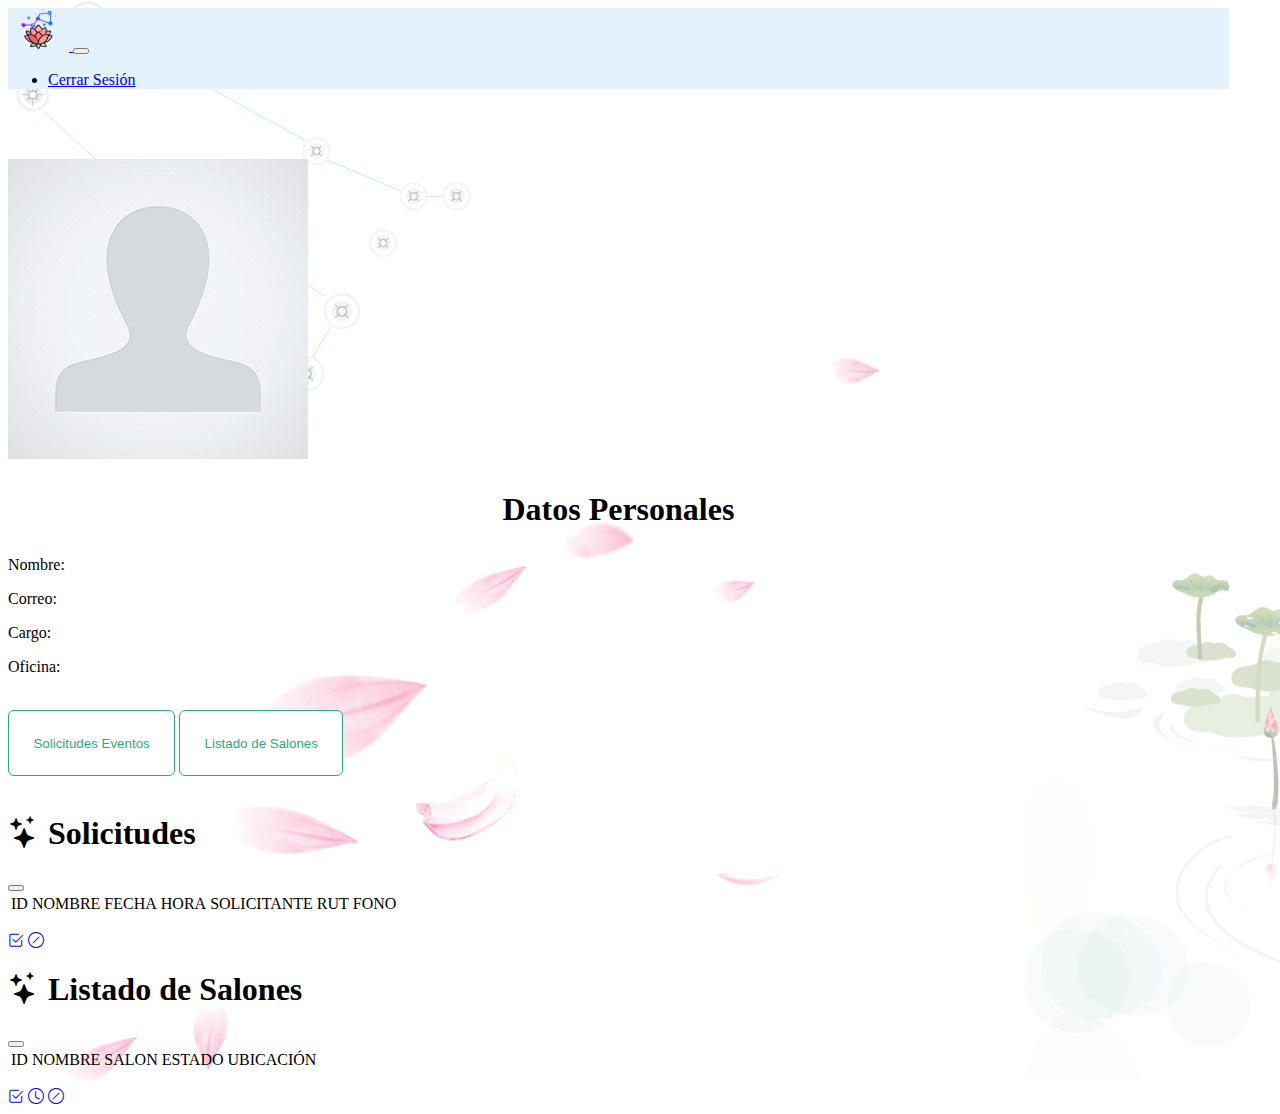
==== administrador.html @ 51b6d97c "fix3" ====
<!DOCTYPE html>
<html lang="en">
<head>
    <meta charset="UTF-8">
    <meta http-equiv="X-UA-Compatible" content="IE=edge">
    <meta name="viewport" content="width=device-width, initial-scale=1.0">
    <link rel="stylesheet" href="assets/css/main.css">
    <link rel="shortcut icon" href="assets/img/Logotipo.png" />
    <link href="https://cdn.jsdelivr.net/npm/bootstrap@5.3.0-alpha1/dist/css/bootstrap.min.css" rel="stylesheet" integrity="sha384-GLhlTQ8iRABdZLl6O3oVMWSktQOp6b7In1Zl3/Jr59b6EGGoI1aFkw7cmDA6j6gD" crossorigin="anonymous">
    <script src="https://cdn.jsdelivr.net/npm/bootstrap@5.3.0-alpha1/dist/js/bootstrap.bundle.min.js" integrity="sha384-w76AqPfDkMBDXo30jS1Sgez6pr3x5MlQ1ZAGC+nuZB+EYdgRZgiwxhTBTkF7CXvN" crossorigin="anonymous"></script>
    <link rel="preconnect" href="https://fonts.gstatic.com">
    <link rel="stylesheet" href="https://fonts.googleapis.com/css2?family=Josefin+Sans">
    <link rel="stylesheet" href="https://cdn.jsdelivr.net/npm/bootstrap-icons@1.10.3/font/bootstrap-icons.css">
    <title>Lottus Dream</title>
    <script src="assets/js/app.js" type="text/javascript" charset="utf-8" async defer></script> 
</head>
<body class="fondo-img3">
    <!--navbar-->
    <nav class="navbar navbar-expand-lg bg-body-tertiary" style="background-color: #e3f2fd;">
        <div class="container-fluid">
          <a class="navbar-brand" href="#home">
            <img src="assets/img/Logotipo.png" class="img-banner-in" style="width: 5%;">
          </a>
          <button class="navbar-toggler" type="button" data-bs-toggle="collapse" data-bs-target="#navbarNav" aria-controls="navbarNav" aria-expanded="false" aria-label="Toggle navigation">
            <span class="navbar-toggler-icon"></span>
          </button>
          <div class="collapse navbar-collapse" id="navbarNav">
            <ul class="nav justify-content-end">
                <li class="nav-item">
                  <a class="nav-link" href="index.html">Cerrar Sesión</a>
                </li>
                <li class="nav-item dropdown" hidden>
                    <a class="nav-link dropdown-toggle" data-bs-toggle="dropdown" href="#" role="button" aria-expanded="false">Admin 01</a>
                    <ul class="dropdown-menu">
                        <a class="btn btn-primary" href="index.html">Cerrar Sesión</a>
                    </ul>
                  </li>                                            
              </ul>
          </div>
        </div>
      </nav>

      <!--seccion de administracion-->
      <section>
        <div class="container-fluid">
          <br><br><br>
          <div class="row">
            <div class="col-1"></div>
            <div class="col-2">
              <img src="assets/img/default-user.png" alt="">
            </div>
            <div class="col-2"></div>
            <div class="col-3">
                <h1 class="titulo-principal"> Datos Personales</h1>
                <p>Nombre:  </p>
                <p>Correo:  </p>
                <p>Cargo:   </p>
                <p>Oficina: </p>
                <br>
                <button type="button" class="false-btn-modal" data-bs-toggle="modal" data-bs-target="#solicitud">Solicitudes Eventos</button>
                <button type="button" class="false-btn-modal" data-bs-toggle="modal" data-bs-target="#lista-salon">Listado de Salones</button><br><br>
              </div>
            </div>
          </div>
        </div>
      </section>
    <!--Modales solicitudes-->
    <!--Solicitudes-->
    <div class="modal fade" id="solicitud" tabindex="-1" aria-labelledby="exampleModalLabel" aria-hidden="true">
      <div class="modal-dialog modal-xl">
        <div class="modal-content">
          <div class="modal-header">
            <h1 class="modal-title fs-5" id="exampleModalLabel"><i class="bi bi-stars"></i> Solicitudes</h1>
            <button type="button" class="btn-close" data-bs-dismiss="modal" aria-label="Close"></button>
          </div>
          <div class="modal-body">
            <table class="table table-bordered border-primary">
              <tr>
                <td>ID</td>
                <td>NOMBRE</td>
                <td>FECHA</td>
                <td>HORA</td>
                <td>SOLICITANTE</td>
                <td>RUT</td>
                <td>FONO</td>
              </tr>
              <tr>
                <td></td>
                <td></td>
                <td></td>
                <td></td>
                <td></td>
                <td></td>
                <td></td>
              </tr>
              <tr>
                <td></td>
                <td></td>
                <td></td>
                <td></td>
                <td></td>
                <td></td>
                <td></td>
              </tr>
              <tr>
                <td></td>
                <td></td>
                <td></td>
                <td></td>
                <td></td>
                <td></td>
                <td></td>
              </tr>
              <tr>
                <td></td>
                <td></td>
                <td></td>
                <td></td>
                <td></td>
                <td></td>
                <td></td>
              </tr>
            </table>
          </div>
          <div class="modal-footer">
              <a href="#" class="btn btn-primary"><i class="bi bi-check2-square"></i></a>
              <a href="#" class="btn btn-primary"><i class="bi bi-slash-circle"></i></a>
          </div>
        </div>
      </div>
    </div>
    
    <!--Listado de Salones-->
    <div class="modal fade" id="lista-salon" tabindex="-1" aria-labelledby="exampleModalLabel" aria-hidden="true">
      <div class="modal-dialog modal-xl">
        <div class="modal-content">
          <div class="modal-header">
            <h1 class="modal-title fs-5" id="exampleModalLabel"><i class="bi bi-stars"></i> Listado de Salones</h1>
            <button type="button" class="btn-close" data-bs-dismiss="modal" aria-label="Close"></button>
          </div>
          <div class="modal-body">
            <table class="table table-bordered border-primary">
              <tr>
                <td>ID</td>
                <td>NOMBRE SALON</td>
                <td>ESTADO</td>
                <td>UBICACIÓN</td>
              </tr>
              <tr>
                <td></td>
                <td></td>
                <td></td>
                <td></td>
              </tr>
              <tr>
                <td></td>
                <td></td>
                <td></td>
                <td></td>
              </tr>
              <tr>
                <td></td>
                <td></td>
                <td></td>
                <td></td>
              </tr>
              <tr>
                <td></td>
                <td></td>
                <td></td>
                <td></td>
              </tr>
            </table>
          </div>
          <div class="modal-footer">
              <a href="#" class="btn btn-primary"><i class="bi bi-check2-square"></i></a>
              <a href="#" class="btn btn-primary"><i class="bi bi-clock"></i></a>
              <a href="#" class="btn btn-primary"><i class="bi bi-slash-circle"></i></a>
          </div>
        </div>
      </div>
    </div>  

    <script src="https://code.jquery.com/jquery-3.6.0.min.js" integrity="sha256-/xUj+3OJU5yExlq6GSYGSHk7tPXikynS7ogEvDej/m4=" crossorigin="anonymous"></script>
    <script src="https://cdn.jsdelivr.net/npm/bootstrap@5.0.0/dist/js/bootstrap.bundle.min.js" integrity="sha384-p34f1UUtsS3wqzfto5wAAmdvj+osOnFyQFpp4Ua3gs/ZVWx6oOypYoCJhGGScy+8" crossorigin="anonymous"></script>
    <script src="https://code.jquery.com/jquery-3.2.1.min.js"></script>
    <script src="https://code.jquery.com/jquery-3.2.1.min.js" integrity="sha256-hwg4gsxgFZhOsEEamdOYGBf13FyQuiTwlAQgxVSNgt4=" crossorigin="anonymous"></script>
    <script>
        const myModal = document.getElementById('myModal')
        const myInput = document.getElementById('myInput')
        const tooltipTriggerList = document.querySelectorAll('[data-bs-toggle="tooltip"]')
        const tooltipList = [...tooltipTriggerList].map(tooltipTriggerEl => new bootstrap.Tooltip(tooltipTriggerEl))
        myModal.addEventListener('shown.bs.modal', () => {
        myInput.focus()
        })
    </script>
</body>
</html>
---- assets/css/main.css ----
#home, #sobre, #servicios, #contacto, #ubicacion{
    height: 100vh;
}

#user-btn{
    display: none;
}

.ir-arriba{
    margin-top: 43%;
    display:inline-block;
    padding:20px;
    font-size:20px;
    border-radius: 15px;
    position: fixed;
    right: 10px;
    border-color: black;
}

p{
    text-align: justify;
}

.card-title{
    text-align: center;
}

.ir-arriba:hover{
    display:inline-block;
    padding:20px;
    font-size:20px;
    cursor: pointer;
}

.banner{
    width: auto;
    height: 659px;
}

.carru{
    width: auto;
    height: 495px;  
}

.titulo-principal{
    text-align: center;
    margin-top: 2.3%;
    margin-bottom: 2.3%;
    /*font-family: 'Josefin Sans';*/
}

.subtitulo{
    text-align: center;
    margin-top: 2.3%;
    margin-bottom: 2.3%;
}

.img-ref{
    width: 750px;
    margin:auto;
}

.logo{
    width: 200px;
    margin:auto;
    opacity: 80%;
}

.lugar{
    width: 850px;
}

#nombre, #usuario, #correo, #clave, #repetir-clave, #fecha-nacimiento, #direccion, #fono, #mensaje {
    display: block;
    width: 100%;
    padding: .375rem .75rem;
    font-size: 1rem;
    font-weight: 400;
    line-height: 1.5;
    color: var(--bs-body-color);
    background-color: var(--bs-form-control-bg);
    background-clip: padding-box;
    border: var(--bs-border-width) solid var(--bs-border-color);
    -webkit-appearance: none;
    -moz-appearance: none;
    appearance: none;
    border-radius: .375rem;
    transition: border-color .15s ease-in-out,box-shadow .15s ease-in-out;
}

.img-border{
    border:3px solid #25ac84;
    border-radius: 5px;
}

.false-btn{
    border:1px solid #25ac84;
    background-color: #ffff;
    color:#25ac84;
    padding: 4%;
    border-radius: 6px;
}

.false-btn:hover{
    border:1px solid #e970e0;
    background-color: #ffff;
    color:#e970e0;
}

.false-btn-modal{
    border:1px solid #25ac84;
    background-color: #ffff;
    color:#25ac84;
    padding: 2%;
    border-radius: 6px;
}

.false-btn-modal:hover{
    border:1px solid #e970e0;
    background-color: #ffff;
    color:#e970e0;
}

::placeholder {
    color: #e970e0;
    opacity: .5;
}

.fondo{
    background-image: linear-gradient(to left, #fbbcda, #e9c9f5, #d1d7ff, #bfe4ff, #baeeff, #b4f3ff, #b1f8fc, #b0fdf7, #aaffed, #a9ffdf, #aeffce, #b9ffbc);
}

.fondo-img1{
    background-image: url("..//img/fondoRosadoLotus.png");
}

.fondo-img3{
    background-image: url("..//img/FondoIndex.png");
    background-repeat: no-repeat;
    margin-right: 4%;
}
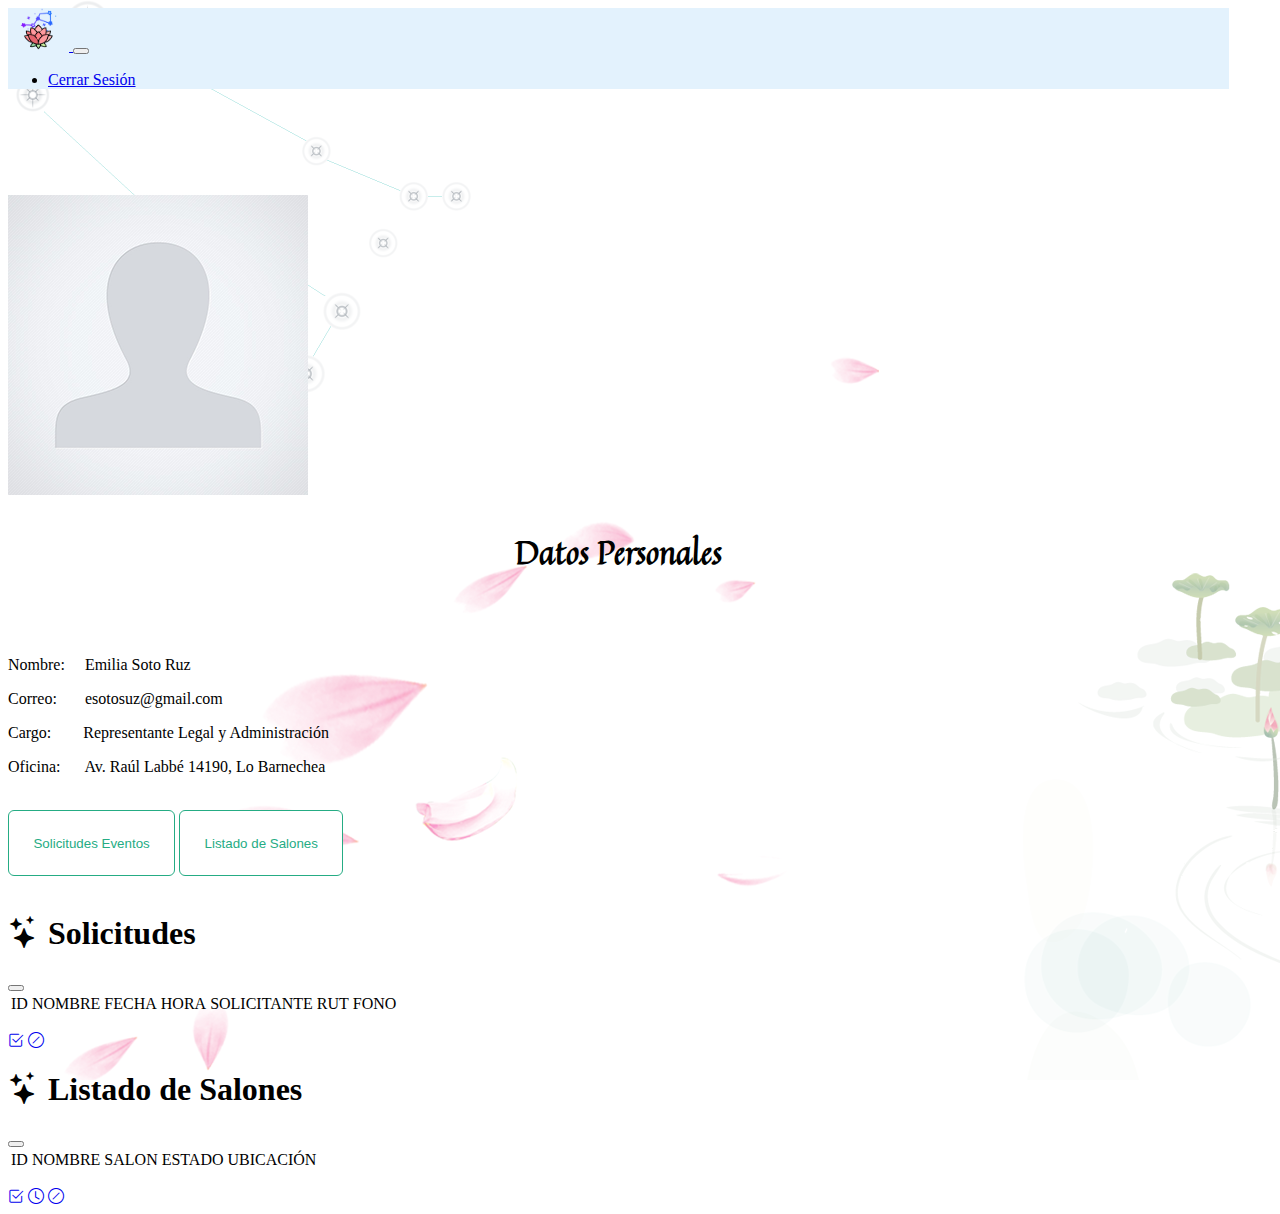
==== commit edb8c5f9: "fix admin" ====
--- a/administrador.html
+++ b/administrador.html
@@ -11,6 +11,9 @@
     <link rel="preconnect" href="https://fonts.gstatic.com">
     <link rel="stylesheet" href="https://fonts.googleapis.com/css2?family=Josefin+Sans">
     <link rel="stylesheet" href="https://cdn.jsdelivr.net/npm/bootstrap-icons@1.10.3/font/bootstrap-icons.css">
+    <link rel="preconnect" href="https://fonts.googleapis.com">
+    <link rel="preconnect" href="https://fonts.gstatic.com" crossorigin>
+    <link href="https://fonts.googleapis.com/css2?family=Caveat&family=Euphoria+Script&family=Quintessential&display=swap" rel="stylesheet">
     <title>Lottus Dream</title>
     <script src="assets/js/app.js" type="text/javascript" charset="utf-8" async defer></script> 
 </head>
@@ -32,7 +35,7 @@
                 <li class="nav-item dropdown" hidden>
                     <a class="nav-link dropdown-toggle" data-bs-toggle="dropdown" href="#" role="button" aria-expanded="false">Admin 01</a>
                     <ul class="dropdown-menu">
-                        <a class="btn btn-primary" href="index.html">Cerrar Sesión</a>
+                      <a class="btn btn-primary" href="index.html"> <i class="bi bi-slash-circle"></i> Cerrar Sesión</a>
                     </ul>
                   </li>                                            
               </ul>
@@ -44,18 +47,22 @@
       <section>
         <div class="container-fluid">
           <br><br><br>
+          <br>
+          <br>
           <div class="row">
             <div class="col-1"></div>
             <div class="col-2">
+              <div class="card rounded mx-auto d-block module-border-wrap" style="width: 19rem; border-image-slice: 1; border-width: 2px; border-image-source: linear-gradient(to left, #E970E0, #25AC84);">
               <img src="assets/img/default-user.png" alt="">
+              </div>
             </div>
             <div class="col-2"></div>
             <div class="col-3">
-                <h1 class="titulo-principal"> Datos Personales</h1>
-                <p>Nombre:  </p>
-                <p>Correo:  </p>
-                <p>Cargo:   </p>
-                <p>Oficina: </p>
+                <h1 class="titulo-principal subtitulo"> Datos Personales</h1><br><br>
+                <p>Nombre:&nbsp;&nbsp;&nbsp;&nbsp;&nbsp;Emilia Soto Ruz </p>
+                <p>Correo:&nbsp;&nbsp;&nbsp;&nbsp;&nbsp;&nbsp;&nbsp;esotosuz@gmail.com </p>
+                <p>Cargo:&nbsp;&nbsp;&nbsp;&nbsp;&nbsp;&nbsp;&nbsp;&nbsp;Representante Legal y Administración </p>
+                <p>Oficina:&nbsp;&nbsp;&nbsp;&nbsp;&nbsp;&nbsp;Av. Raúl Labbé 14190, Lo Barnechea </p>
                 <br>
                 <button type="button" class="false-btn-modal" data-bs-toggle="modal" data-bs-target="#solicitud">Solicitudes Eventos</button>
                 <button type="button" class="false-btn-modal" data-bs-toggle="modal" data-bs-target="#lista-salon">Listado de Salones</button><br><br>
--- a/assets/css/main.css
+++ b/assets/css/main.css
@@ -4,6 +4,37 @@
 
 #user-btn{
     display: none;
+}
+
+.titulo-inicio{
+    font-family: 'Euphoria Script', cursive;
+    font-size: 80px;
+    background: #E970E0;
+    background: -webkit-linear-gradient(to right, #E970E0 35%, #03DDFF 50%, #25AC84 65%);
+    background: -moz-linear-gradient(to right, #E970E0 35%, #03DDFF 50%, #25AC84 65%);
+    background: linear-gradient(to right, #E970E0 35%, #03DDFF 50%, #25AC84 65%);
+    -webkit-background-clip: text;
+    -webkit-text-fill-color: transparent;
+
+}
+
+.titulo-secundario{
+    font-family: 'Quintessential', cursive;
+    font-size: 65px;
+    background: #E970E0;
+    background: -webkit-linear-gradient(to right, #E970E0 35%, #03DDFF 50%, #25AC84 65%);
+    background: -moz-linear-gradient(to right, #E970E0 35%, #03DDFF 50%, #25AC84 65%);
+    background: linear-gradient(to right, #E970E0 35%, #03DDFF 50%, #25AC84 65%);
+    -webkit-background-clip: text;
+    -webkit-text-fill-color: transparent;
+
+}
+
+.subtitulo{
+    font-family: 'Quintessential', cursive;
+    text-align: center;
+    margin-top: 2.3%;
+    margin-bottom: 2.3%;
 }
 
 .ir-arriba{
@@ -39,7 +70,7 @@
 
 .carru{
     width: auto;
-    height: 495px;  
+    height: 395px;  
 }
 
 .titulo-principal{
@@ -49,11 +80,7 @@
     /*font-family: 'Josefin Sans';*/
 }
 
-.subtitulo{
-    text-align: center;
-    margin-top: 2.3%;
-    margin-bottom: 2.3%;
-}
+
 
 .img-ref{
     width: 750px;
@@ -127,7 +154,7 @@
 }
 
 .fondo{
-    background-image: linear-gradient(to left, #fbbcda, #e9c9f5, #d1d7ff, #bfe4ff, #baeeff, #b4f3ff, #b1f8fc, #b0fdf7, #aaffed, #a9ffdf, #aeffce, #b9ffbc);
+    background-image: url("..//img/FondoIndex.png");
 }
 
 .fondo-img1{
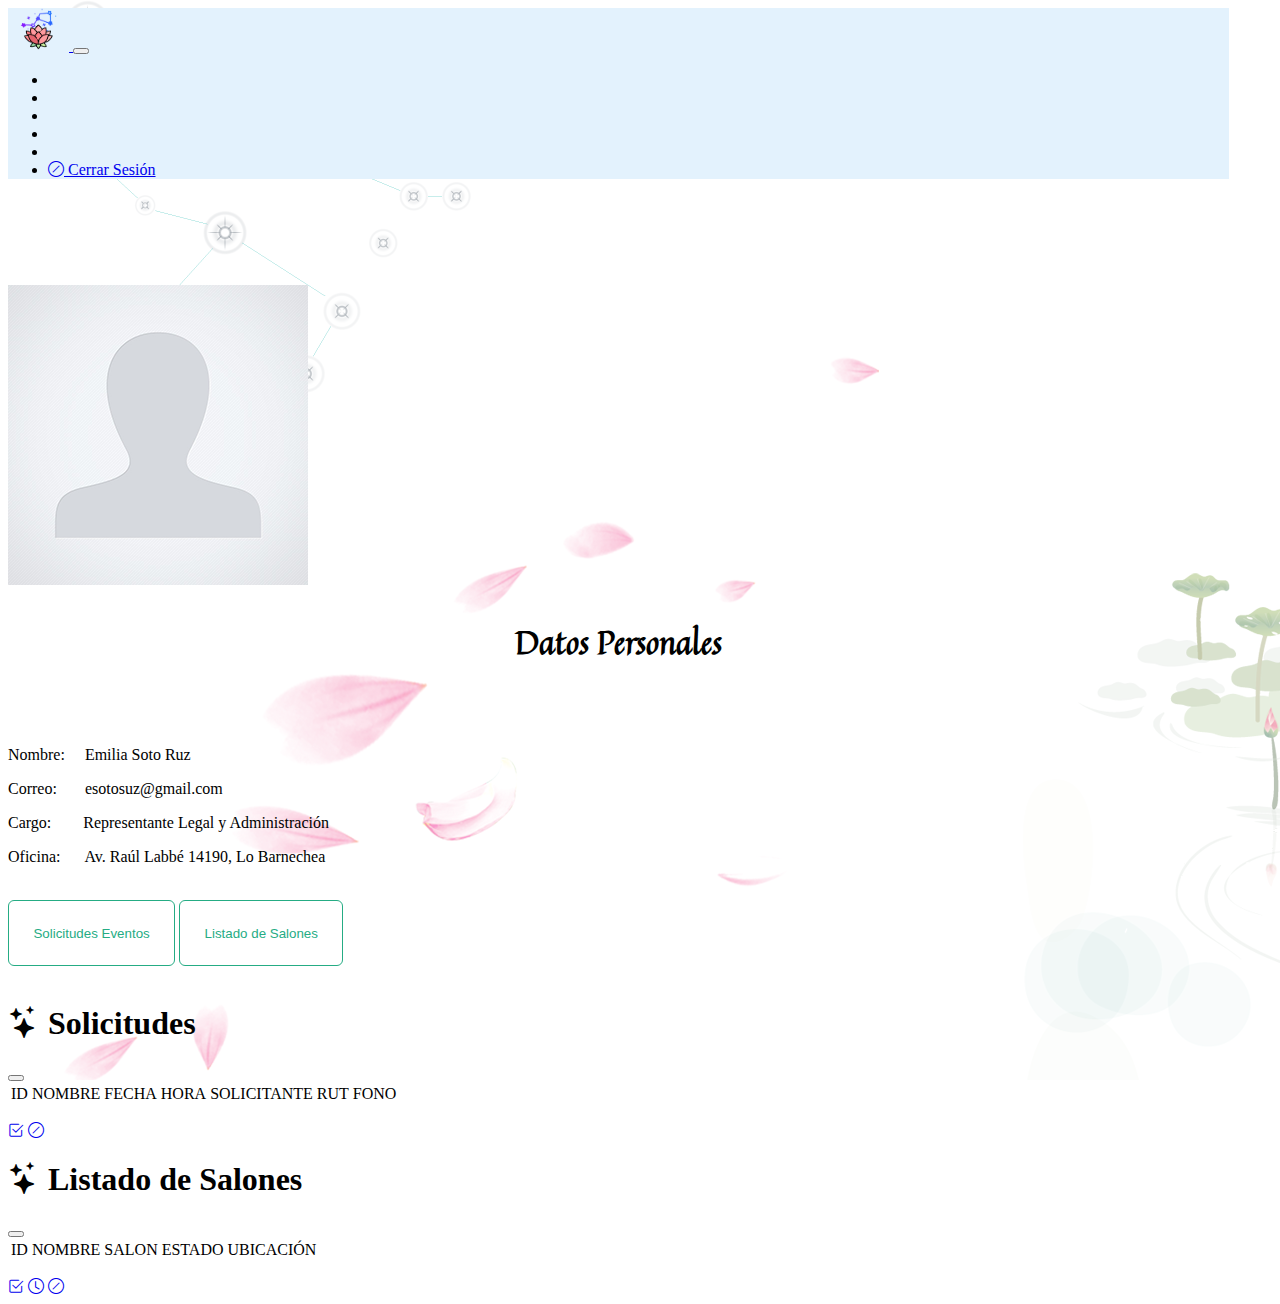
==== commit d2af12e1: "modificacion de navbar" ====
--- a/administrador.html
+++ b/administrador.html
@@ -27,18 +27,17 @@
           <button class="navbar-toggler" type="button" data-bs-toggle="collapse" data-bs-target="#navbarNav" aria-controls="navbarNav" aria-expanded="false" aria-label="Toggle navigation">
             <span class="navbar-toggler-icon"></span>
           </button>
-          <div class="collapse navbar-collapse" id="navbarNav">
+          <div class="collapse navbar-collapse" id="navbarNav" style="margin-right: 0%;">
             <ul class="nav justify-content-end">
-                <li class="nav-item">
-                  <a class="nav-link" href="index.html">Cerrar Sesión</a>
-                </li>
-                <li class="nav-item dropdown" hidden>
-                    <a class="nav-link dropdown-toggle" data-bs-toggle="dropdown" href="#" role="button" aria-expanded="false">Admin 01</a>
-                    <ul class="dropdown-menu">
-                      <a class="btn btn-primary" href="index.html"> <i class="bi bi-slash-circle"></i> Cerrar Sesión</a>
-                    </ul>
-                  </li>                                            
-              </ul>
+              <li class="nav-item"><a class="nav-link" href="#" style="color: transparent;">li falso</a></li>
+              <li class="nav-item"><a class="nav-link" href="#" style="color: transparent;">li falso</a></li>
+              <li class="nav-item"><a class="nav-link" href="#" style="color: transparent;">li falso</a></li>
+              <li class="nav-item"><a class="nav-link" href="#" style="color: transparent;">li falso</a></li>
+              <li class="nav-item"><a class="nav-link" href="#" style="color: transparent;">li falso</a></li>
+              <li class="nav-item">
+                <a class="nav-link" href="index.html"><i class="bi bi-slash-circle"></i> Cerrar Sesión</a>
+              </li>                                           
+            </ul>
           </div>
         </div>
       </nav>
@@ -58,7 +57,7 @@
             </div>
             <div class="col-2"></div>
             <div class="col-3">
-                <h1 class="titulo-principal subtitulo"> Datos Personales</h1><br><br>
+                <h1 class="titulo-principal subtitulo">Datos Personales</h1><br><br>
                 <p>Nombre:&nbsp;&nbsp;&nbsp;&nbsp;&nbsp;Emilia Soto Ruz </p>
                 <p>Correo:&nbsp;&nbsp;&nbsp;&nbsp;&nbsp;&nbsp;&nbsp;esotosuz@gmail.com </p>
                 <p>Cargo:&nbsp;&nbsp;&nbsp;&nbsp;&nbsp;&nbsp;&nbsp;&nbsp;Representante Legal y Administración </p>
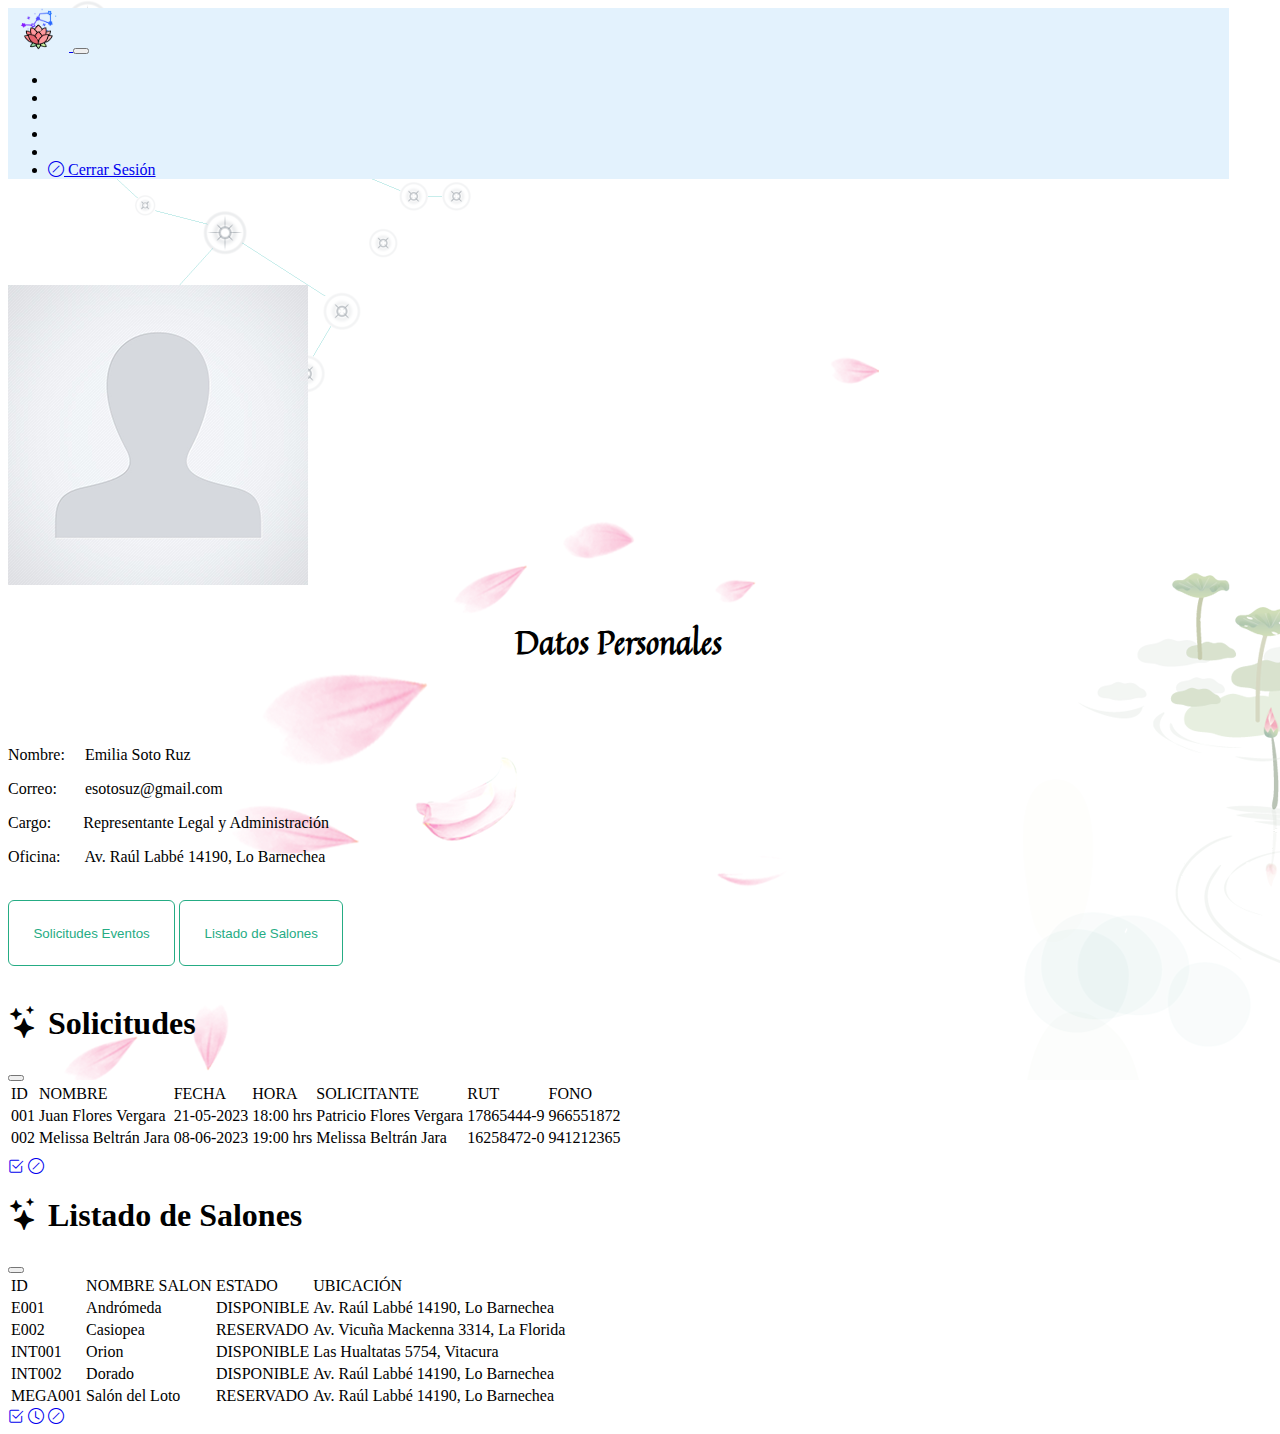
==== commit 21e2a496: "arreglos admin y solicitudes" ====
--- a/administrador.html
+++ b/administrador.html
@@ -91,22 +91,22 @@
                 <td>FONO</td>
               </tr>
               <tr>
-                <td></td>
-                <td></td>
-                <td></td>
-                <td></td>
-                <td></td>
-                <td></td>
-                <td></td>
-              </tr>
-              <tr>
-                <td></td>
-                <td></td>
-                <td></td>
-                <td></td>
-                <td></td>
-                <td></td>
-                <td></td>
+                <td>001</td>
+                <td>Juan Flores Vergara</td>
+                <td>21-05-2023</td>
+                <td>18:00 hrs</td>
+                <td>Patricio Flores Vergara</td>
+                <td>17865444-9</td>
+                <td>966551872</td>
+              </tr>
+              <tr>
+                <td>002</td>
+                <td>Melissa Beltrán Jara</td>
+                <td>08-06-2023</td>
+                <td>19:00 hrs</td>
+                <td>Melissa Beltrán Jara</td>
+                <td>16258472-0</td>
+                <td>941212365</td>
               </tr>
               <tr>
                 <td></td>
@@ -153,28 +153,34 @@
                 <td>UBICACIÓN</td>
               </tr>
               <tr>
-                <td></td>
-                <td></td>
-                <td></td>
-                <td></td>
-              </tr>
-              <tr>
-                <td></td>
-                <td></td>
-                <td></td>
-                <td></td>
-              </tr>
-              <tr>
-                <td></td>
-                <td></td>
-                <td></td>
-                <td></td>
-              </tr>
-              <tr>
-                <td></td>
-                <td></td>
-                <td></td>
-                <td></td>
+                <td>E001</td>
+                <td>Andrómeda</td>
+                <td>DISPONIBLE</td>
+                <td>Av. Raúl Labbé 14190, Lo Barnechea</td>
+              </tr>
+              <tr>
+                <td>E002</td>
+                <td>Casiopea</td>
+                <td>RESERVADO</td>
+                <td>Av. Vicuña Mackenna 3314, La Florida</td>
+              </tr>
+              <tr>
+                <td>INT001</td>
+                <td>Orion</td>
+                <td>DISPONIBLE</td>
+                <td>Las Hualtatas 5754, Vitacura</td>
+              </tr>
+              <tr>
+                <td>INT002</td>
+                <td>Dorado</td>
+                <td>DISPONIBLE</td>
+                <td>Av. Raúl Labbé 14190, Lo Barnechea</td>
+              </tr>
+              <tr>
+                <td>MEGA001</td>
+                <td>Salón del Loto</td>
+                <td>RESERVADO</td>
+                <td>Av. Raúl Labbé 14190, Lo Barnechea</td>
               </tr>
             </table>
           </div>
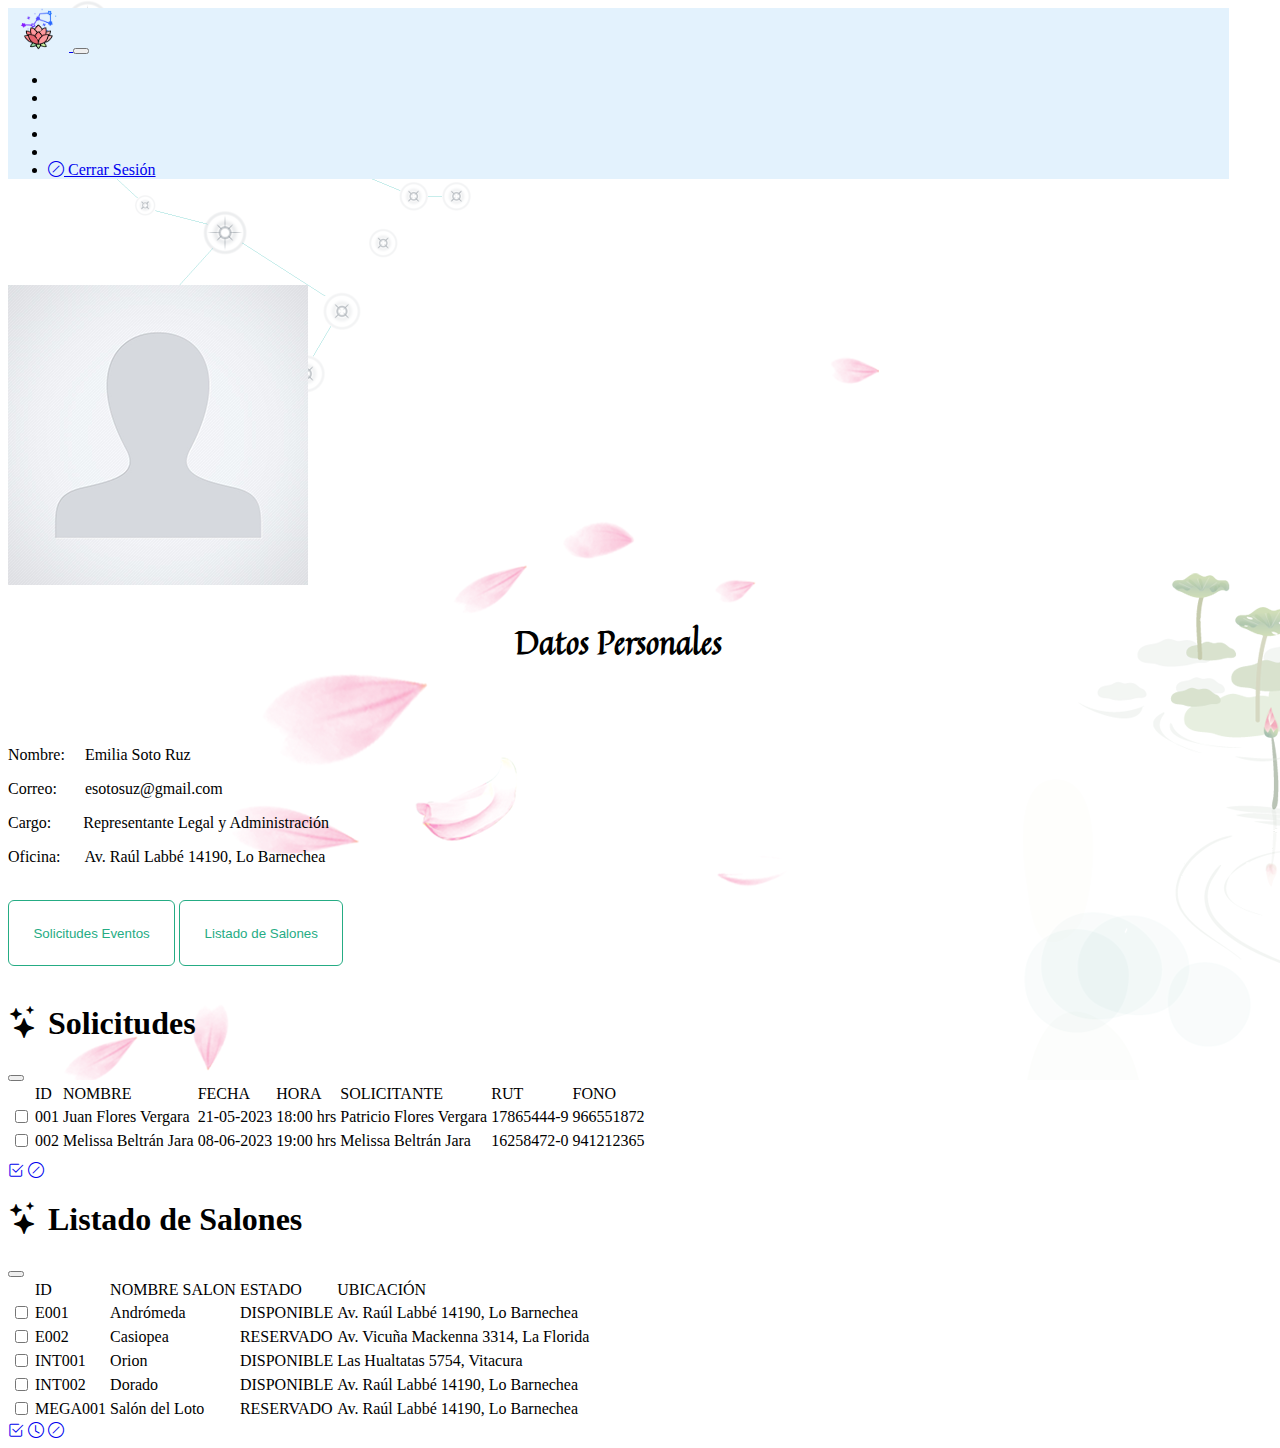
==== commit 6057eed5: "ultimos detalles esteticos y funcionales en index y administrador" ====
--- a/administrador.html
+++ b/administrador.html
@@ -82,6 +82,7 @@
           <div class="modal-body">
             <table class="table table-bordered border-primary">
               <tr>
+                <td></td>
                 <td>ID</td>
                 <td>NOMBRE</td>
                 <td>FECHA</td>
@@ -91,6 +92,7 @@
                 <td>FONO</td>
               </tr>
               <tr>
+                <td><input class="form-check-input" type="checkbox" value="" id="flexCheckChecked"></td>
                 <td>001</td>
                 <td>Juan Flores Vergara</td>
                 <td>21-05-2023</td>
@@ -100,6 +102,7 @@
                 <td>966551872</td>
               </tr>
               <tr>
+                <td><input class="form-check-input" type="checkbox" value="" id="flexCheckChecked"></td>
                 <td>002</td>
                 <td>Melissa Beltrán Jara</td>
                 <td>08-06-2023</td>
@@ -116,8 +119,10 @@
                 <td></td>
                 <td></td>
                 <td></td>
-              </tr>
-              <tr>
+                <td></td>
+              </tr>
+              <tr>
+                <td></td>
                 <td></td>
                 <td></td>
                 <td></td>
@@ -147,36 +152,42 @@
           <div class="modal-body">
             <table class="table table-bordered border-primary">
               <tr>
+                <td></td>
                 <td>ID</td>
                 <td>NOMBRE SALON</td>
                 <td>ESTADO</td>
                 <td>UBICACIÓN</td>
               </tr>
               <tr>
+                <td><input class="form-check-input" type="checkbox" value="" id="flexCheckChecked"></td>
                 <td>E001</td>
                 <td>Andrómeda</td>
                 <td>DISPONIBLE</td>
                 <td>Av. Raúl Labbé 14190, Lo Barnechea</td>
               </tr>
               <tr>
+                <td><input class="form-check-input" type="checkbox" value="" id="flexCheckChecked"></td>
                 <td>E002</td>
                 <td>Casiopea</td>
                 <td>RESERVADO</td>
                 <td>Av. Vicuña Mackenna 3314, La Florida</td>
               </tr>
               <tr>
+                <td><input class="form-check-input" type="checkbox" value="" id="flexCheckChecked"></td>
                 <td>INT001</td>
                 <td>Orion</td>
                 <td>DISPONIBLE</td>
                 <td>Las Hualtatas 5754, Vitacura</td>
               </tr>
               <tr>
+                <td><input class="form-check-input" type="checkbox" value="" id="flexCheckChecked"></td>
                 <td>INT002</td>
                 <td>Dorado</td>
                 <td>DISPONIBLE</td>
                 <td>Av. Raúl Labbé 14190, Lo Barnechea</td>
               </tr>
               <tr>
+                <td><input class="form-check-input" type="checkbox" value="" id="flexCheckChecked"></td>
                 <td>MEGA001</td>
                 <td>Salón del Loto</td>
                 <td>RESERVADO</td>
--- a/assets/css/main.css
+++ b/assets/css/main.css
@@ -21,6 +21,16 @@
 .titulo-secundario{
     font-family: 'Quintessential', cursive;
     font-size: 65px;
+    background: #E970E0;
+    background: -webkit-linear-gradient(to right, #E970E0 35%, #03DDFF 50%, #25AC84 65%);
+    background: -moz-linear-gradient(to right, #E970E0 35%, #03DDFF 50%, #25AC84 65%);
+    background: linear-gradient(to right, #E970E0 35%, #03DDFF 50%, #25AC84 65%);
+    -webkit-background-clip: text;
+    -webkit-text-fill-color: transparent;
+
+}
+
+label{
     background: #E970E0;
     background: -webkit-linear-gradient(to right, #E970E0 35%, #03DDFF 50%, #25AC84 65%);
     background: -moz-linear-gradient(to right, #E970E0 35%, #03DDFF 50%, #25AC84 65%);
@@ -97,7 +107,8 @@
     width: 850px;
 }
 
-#nombre, #usuario, #correo, #clave, #repetir-clave, #fecha-nacimiento, #direccion, #fono, #mensaje {
+#nombre, #usuario, #correo, #clave, #repetir-clave, #fecha-nacimiento, 
+#direccion, #fono, #mensaje, #telefono, #cantidad-personas, #descripcion {
     display: block;
     width: 100%;
     padding: .375rem .75rem;
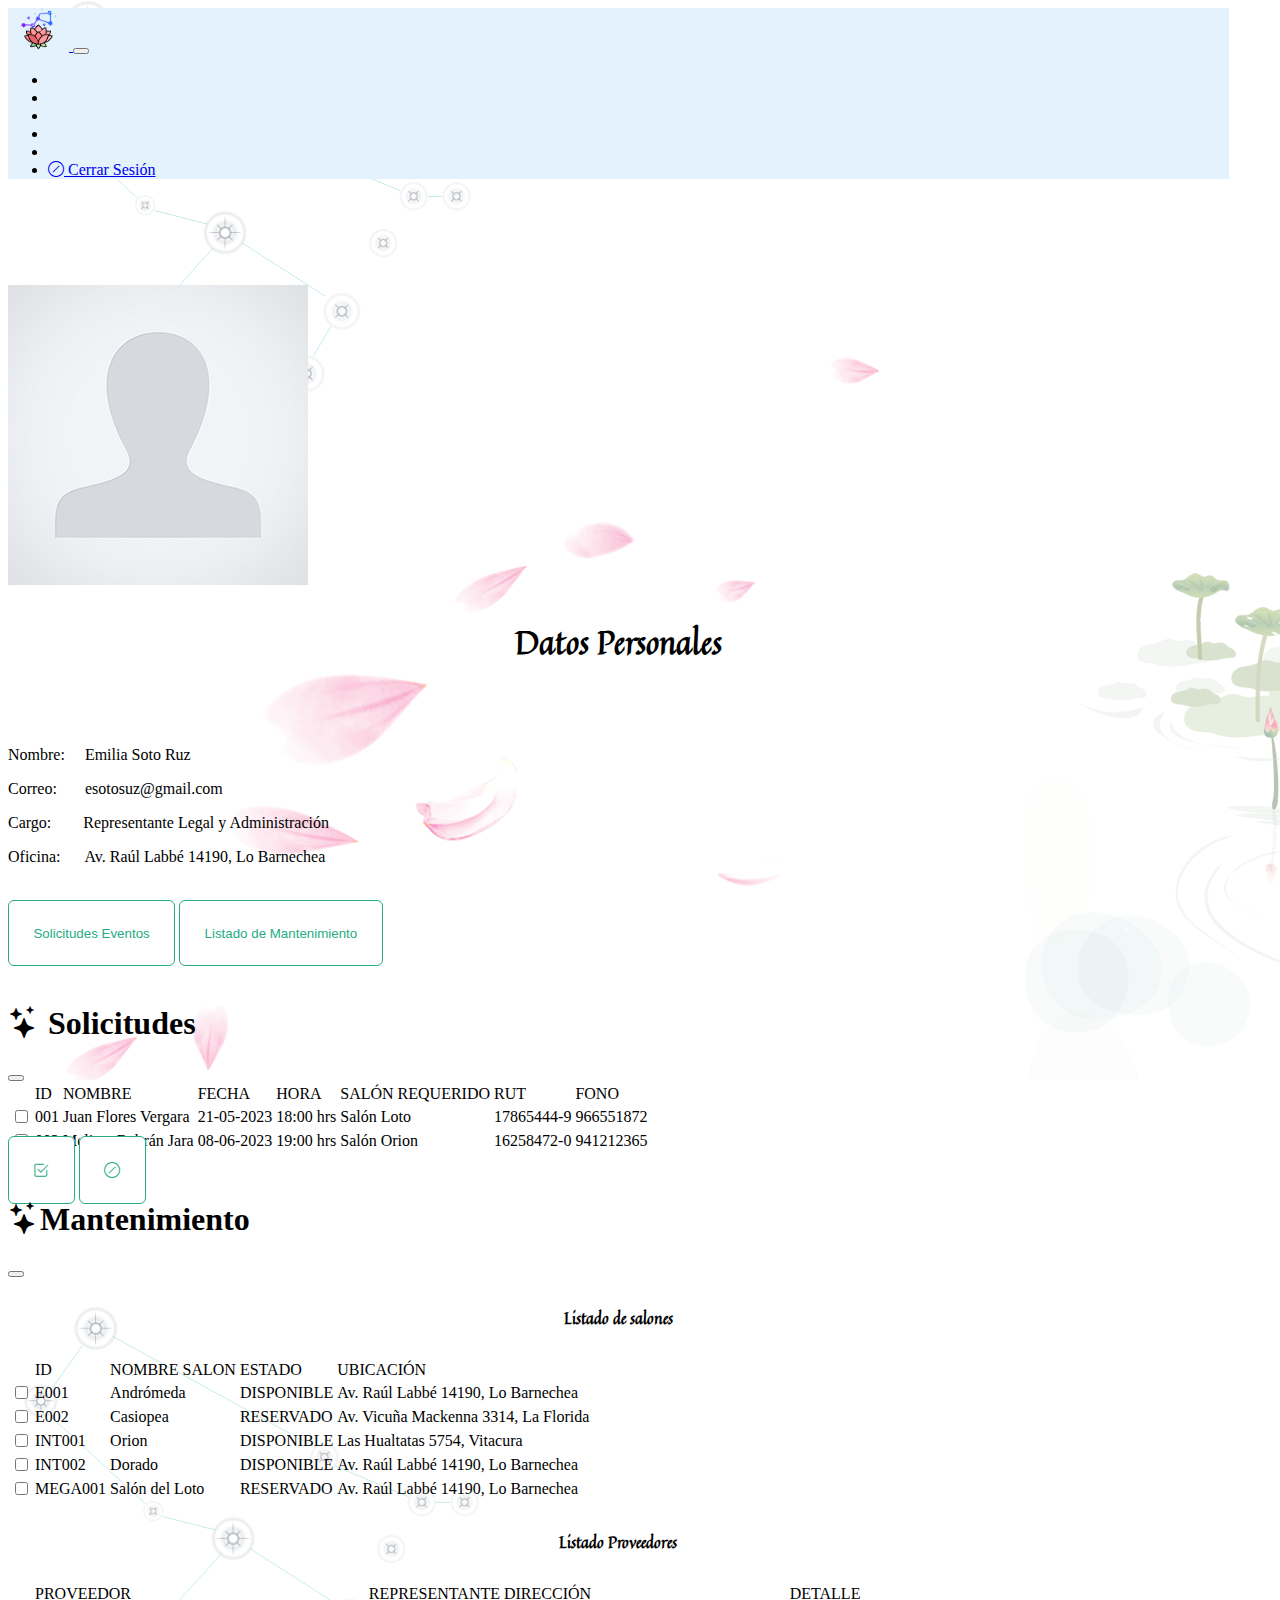
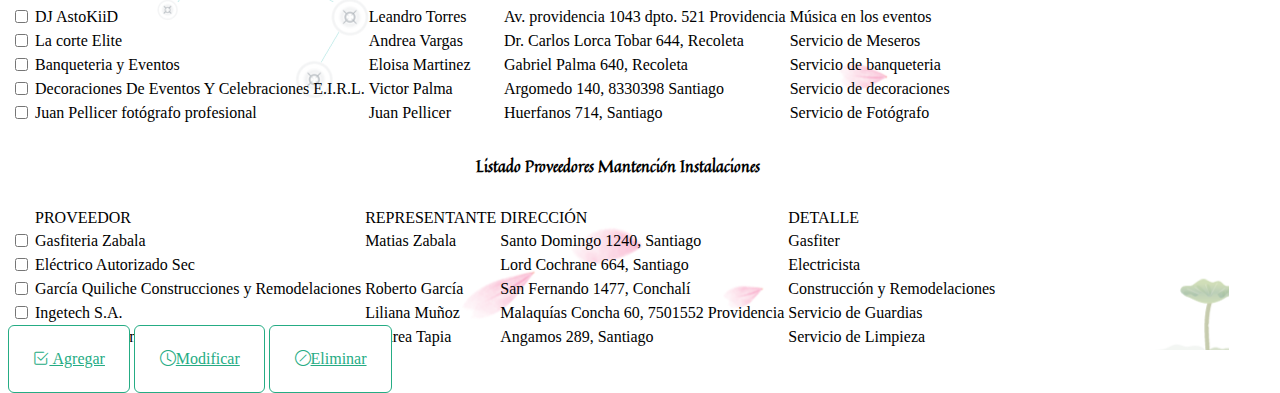
==== commit 73a6cdea: "incorporacion de perfil usuario y modificacion de administracion" ====
--- a/administrador.html
+++ b/administrador.html
@@ -64,7 +64,7 @@
                 <p>Oficina:&nbsp;&nbsp;&nbsp;&nbsp;&nbsp;&nbsp;Av. Raúl Labbé 14190, Lo Barnechea </p>
                 <br>
                 <button type="button" class="false-btn-modal" data-bs-toggle="modal" data-bs-target="#solicitud">Solicitudes Eventos</button>
-                <button type="button" class="false-btn-modal" data-bs-toggle="modal" data-bs-target="#lista-salon">Listado de Salones</button><br><br>
+                <button type="button" class="false-btn-modal" data-bs-toggle="modal" data-bs-target="#lista-salon">Listado de Mantenimiento</button><br><br>
               </div>
             </div>
           </div>
@@ -87,7 +87,7 @@
                 <td>NOMBRE</td>
                 <td>FECHA</td>
                 <td>HORA</td>
-                <td>SOLICITANTE</td>
+                <td>SALÓN REQUERIDO</td>
                 <td>RUT</td>
                 <td>FONO</td>
               </tr>
@@ -97,7 +97,7 @@
                 <td>Juan Flores Vergara</td>
                 <td>21-05-2023</td>
                 <td>18:00 hrs</td>
-                <td>Patricio Flores Vergara</td>
+                <td>Salón Loto</td>
                 <td>17865444-9</td>
                 <td>966551872</td>
               </tr>
@@ -107,7 +107,7 @@
                 <td>Melissa Beltrán Jara</td>
                 <td>08-06-2023</td>
                 <td>19:00 hrs</td>
-                <td>Melissa Beltrán Jara</td>
+                <td>Salón Orion</td>
                 <td>16258472-0</td>
                 <td>941212365</td>
               </tr>
@@ -134,8 +134,8 @@
             </table>
           </div>
           <div class="modal-footer">
-              <a href="#" class="btn btn-primary"><i class="bi bi-check2-square"></i></a>
-              <a href="#" class="btn btn-primary"><i class="bi bi-slash-circle"></i></a>
+              <a href="#" class="false-btn-modal"><i class="bi bi-check2-square"></i></a>
+              <a href="#" class="false-btn-modal"><i class="bi bi-slash-circle"></i></a>
           </div>
         </div>
       </div>
@@ -146,59 +146,162 @@
       <div class="modal-dialog modal-xl">
         <div class="modal-content">
           <div class="modal-header">
-            <h1 class="modal-title fs-5" id="exampleModalLabel"><i class="bi bi-stars"></i> Listado de Salones</h1>
+            <h1 class="modal-title fs-5" id="exampleModalLabel"><i class="bi bi-stars"></i>Mantenimiento</h1>
             <button type="button" class="btn-close" data-bs-dismiss="modal" aria-label="Close"></button>
           </div>
-          <div class="modal-body">
-            <table class="table table-bordered border-primary">
-              <tr>
-                <td></td>
-                <td>ID</td>
-                <td>NOMBRE SALON</td>
-                <td>ESTADO</td>
-                <td>UBICACIÓN</td>
-              </tr>
-              <tr>
-                <td><input class="form-check-input" type="checkbox" value="" id="flexCheckChecked"></td>
-                <td>E001</td>
-                <td>Andrómeda</td>
-                <td>DISPONIBLE</td>
-                <td>Av. Raúl Labbé 14190, Lo Barnechea</td>
-              </tr>
-              <tr>
-                <td><input class="form-check-input" type="checkbox" value="" id="flexCheckChecked"></td>
-                <td>E002</td>
-                <td>Casiopea</td>
-                <td>RESERVADO</td>
-                <td>Av. Vicuña Mackenna 3314, La Florida</td>
-              </tr>
-              <tr>
-                <td><input class="form-check-input" type="checkbox" value="" id="flexCheckChecked"></td>
-                <td>INT001</td>
-                <td>Orion</td>
-                <td>DISPONIBLE</td>
-                <td>Las Hualtatas 5754, Vitacura</td>
-              </tr>
-              <tr>
-                <td><input class="form-check-input" type="checkbox" value="" id="flexCheckChecked"></td>
-                <td>INT002</td>
-                <td>Dorado</td>
-                <td>DISPONIBLE</td>
-                <td>Av. Raúl Labbé 14190, Lo Barnechea</td>
-              </tr>
-              <tr>
-                <td><input class="form-check-input" type="checkbox" value="" id="flexCheckChecked"></td>
-                <td>MEGA001</td>
-                <td>Salón del Loto</td>
-                <td>RESERVADO</td>
-                <td>Av. Raúl Labbé 14190, Lo Barnechea</td>
-              </tr>
-            </table>
+          <div class="modal-body modal-dialog-scrollable fondo">
+            <div class="row">
+              <div class="col-12">
+                <h4 class="subtitulo">Listado de salones</h4>
+                <table class="table table-bordered border-primary">
+                  <tr>
+                    <td></td>
+                    <td>ID</td>
+                    <td>NOMBRE SALON</td>
+                    <td>ESTADO</td>
+                    <td>UBICACIÓN</td>
+                  </tr>
+                  <tr>
+                    <td><input class="form-check-input" type="checkbox" value="" id="flexCheckChecked"></td>
+                    <td>E001</td>
+                    <td>Andrómeda</td>
+                    <td>DISPONIBLE</td>
+                    <td>Av. Raúl Labbé 14190, Lo Barnechea</td>
+                  </tr>
+                  <tr>
+                    <td><input class="form-check-input" type="checkbox" value="" id="flexCheckChecked"></td>
+                    <td>E002</td>
+                    <td>Casiopea</td>
+                    <td>RESERVADO</td>
+                    <td>Av. Vicuña Mackenna 3314, La Florida</td>
+                  </tr>
+                  <tr>
+                    <td><input class="form-check-input" type="checkbox" value="" id="flexCheckChecked"></td>
+                    <td>INT001</td>
+                    <td>Orion</td>
+                    <td>DISPONIBLE</td>
+                    <td>Las Hualtatas 5754, Vitacura</td>
+                  </tr>
+                  <tr>
+                    <td><input class="form-check-input" type="checkbox" value="" id="flexCheckChecked"></td>
+                    <td>INT002</td>
+                    <td>Dorado</td>
+                    <td>DISPONIBLE</td>
+                    <td>Av. Raúl Labbé 14190, Lo Barnechea</td>
+                  </tr>
+                  <tr>
+                    <td><input class="form-check-input" type="checkbox" value="" id="flexCheckChecked"></td>
+                    <td>MEGA001</td>
+                    <td>Salón del Loto</td>
+                    <td>RESERVADO</td>
+                    <td>Av. Raúl Labbé 14190, Lo Barnechea</td>
+                  </tr>
+                </table>
+              </div>
+            </div>
+            <div class="row">
+              <div class="col-12">
+                <h4 class="subtitulo"> Listado Proveedores</h4>
+                <table class="table table-bordered border-primary">
+                  <tr>
+                    <td></td>
+                    <td>PROVEEDOR</td>
+                    <td>REPRESENTANTE</td>
+                    <td>DIRECCIÓN</td>
+                    <td>DETALLE</td>
+                  </tr>
+                  <tr>
+                    <td><input class="form-check-input" type="checkbox" value="" id="flexCheckChecked"></td>
+                    <td>DJ AstoKiiD</td>
+                    <td>Leandro Torres</td>
+                    <td> Av. providencia 1043 dpto. 521 Providencia</td>
+                    <td>Música en los eventos</td>
+                  </tr>
+                  <tr>
+                    <td><input class="form-check-input" type="checkbox" value="" id="flexCheckChecked"></td>
+                    <td>La corte Elite</td>
+                    <td>Andrea Vargas</td>
+                    <td>Dr. Carlos Lorca Tobar 644, Recoleta</td>
+                    <td>Servicio de Meseros</td>
+                  </tr>
+                  <tr>
+                    <td><input class="form-check-input" type="checkbox" value="" id="flexCheckChecked"></td>
+                    <td>Banqueteria y Eventos</td>
+                    <td>Eloisa Martinez</td>
+                    <td>Gabriel Palma 640, Recoleta</td>
+                    <td>Servicio de banqueteria</td>
+                  </tr>
+                  <tr>
+                    <td><input class="form-check-input" type="checkbox" value="" id="flexCheckChecked"></td>
+                    <td>Decoraciones De Eventos Y Celebraciones E.I.R.L.</td>
+                    <td>Victor Palma</td>
+                    <td>Argomedo 140, 8330398 Santiago</td>
+                    <td>Servicio de decoraciones</td>
+                  </tr>
+                  <tr>
+                    <td><input class="form-check-input" type="checkbox" value="" id="flexCheckChecked"></td>
+                    <td>Juan Pellicer fotógrafo profesional</td>
+                    <td>Juan Pellicer</td>
+                    <td>Huerfanos 714, Santiago</td>
+                    <td>Servicio de Fotógrafo</td>
+                  </tr>
+                </table>
+              </div>
+            </div>
+            <div class="row">
+              <div class="col-12">
+                <h4 class="subtitulo"> Listado Proveedores Mantención Instalaciones</h4>
+                <table class="table table-bordered border-primary">
+                  <tr>
+                    <td></td>
+                    <td>PROVEEDOR</td>
+                    <td>REPRESENTANTE</td>
+                    <td>DIRECCIÓN</td>
+                    <td>DETALLE</td>
+                  </tr>
+                  <tr>
+                    <td><input class="form-check-input" type="checkbox" value="" id="flexCheckChecked"></td>
+                    <td>Gasfiteria Zabala</td>
+                    <td>Matias Zabala</td>
+                    <td>Santo Domingo 1240, Santiago</td>
+                    <td>Gasfiter</td>
+                  </tr>
+                  <tr>
+                    <td><input class="form-check-input" type="checkbox" value="" id="flexCheckChecked"></td>
+                    <td>Eléctrico Autorizado Sec</td>
+                    <td></td>
+                    <td>Lord Cochrane 664, Santiago</td>
+                    <td>Electricista</td>
+                  </tr>
+                  <tr>
+                    <td><input class="form-check-input" type="checkbox" value="" id="flexCheckChecked"></td>
+                    <td>García Quiliche Construcciones y Remodelaciones</td>
+                    <td>Roberto García</td>
+                    <td>San Fernando 1477, Conchalí</td>
+                    <td>Construcción y Remodelaciones</td>
+                  </tr>
+                  <tr>
+                    <td><input class="form-check-input" type="checkbox" value="" id="flexCheckChecked"></td>
+                    <td>Ingetech S.A.</td>
+                    <td>Liliana Muñoz</td>
+                    <td>Malaquías Concha 60, 7501552 Providencia</td>
+                    <td>Servicio de Guardias</td>
+                  </tr>
+                  <tr>
+                    <td><input class="form-check-input" type="checkbox" value="" id="flexCheckChecked"></td>
+                    <td>Servicio De Limpieza Ltda</td>
+                    <td>Andrea Tapia</td>
+                    <td>Angamos 289, Santiago</td>
+                    <td>Servicio de Limpieza</td>
+                  </tr>
+                </table>
+              </div>
+            </div>
           </div>
           <div class="modal-footer">
-              <a href="#" class="btn btn-primary"><i class="bi bi-check2-square"></i></a>
-              <a href="#" class="btn btn-primary"><i class="bi bi-clock"></i></a>
-              <a href="#" class="btn btn-primary"><i class="bi bi-slash-circle"></i></a>
+              <a href="#" class="false-btn-modal"><i class="bi bi-check2-square"></i> Agregar</a>
+              <a href="#" class="false-btn-modal"><i class="bi bi-clock"></i>Modificar</a>
+              <a href="#" class="false-btn-modal"><i class="bi bi-slash-circle"></i>Eliminar</a>
           </div>
         </div>
       </div>
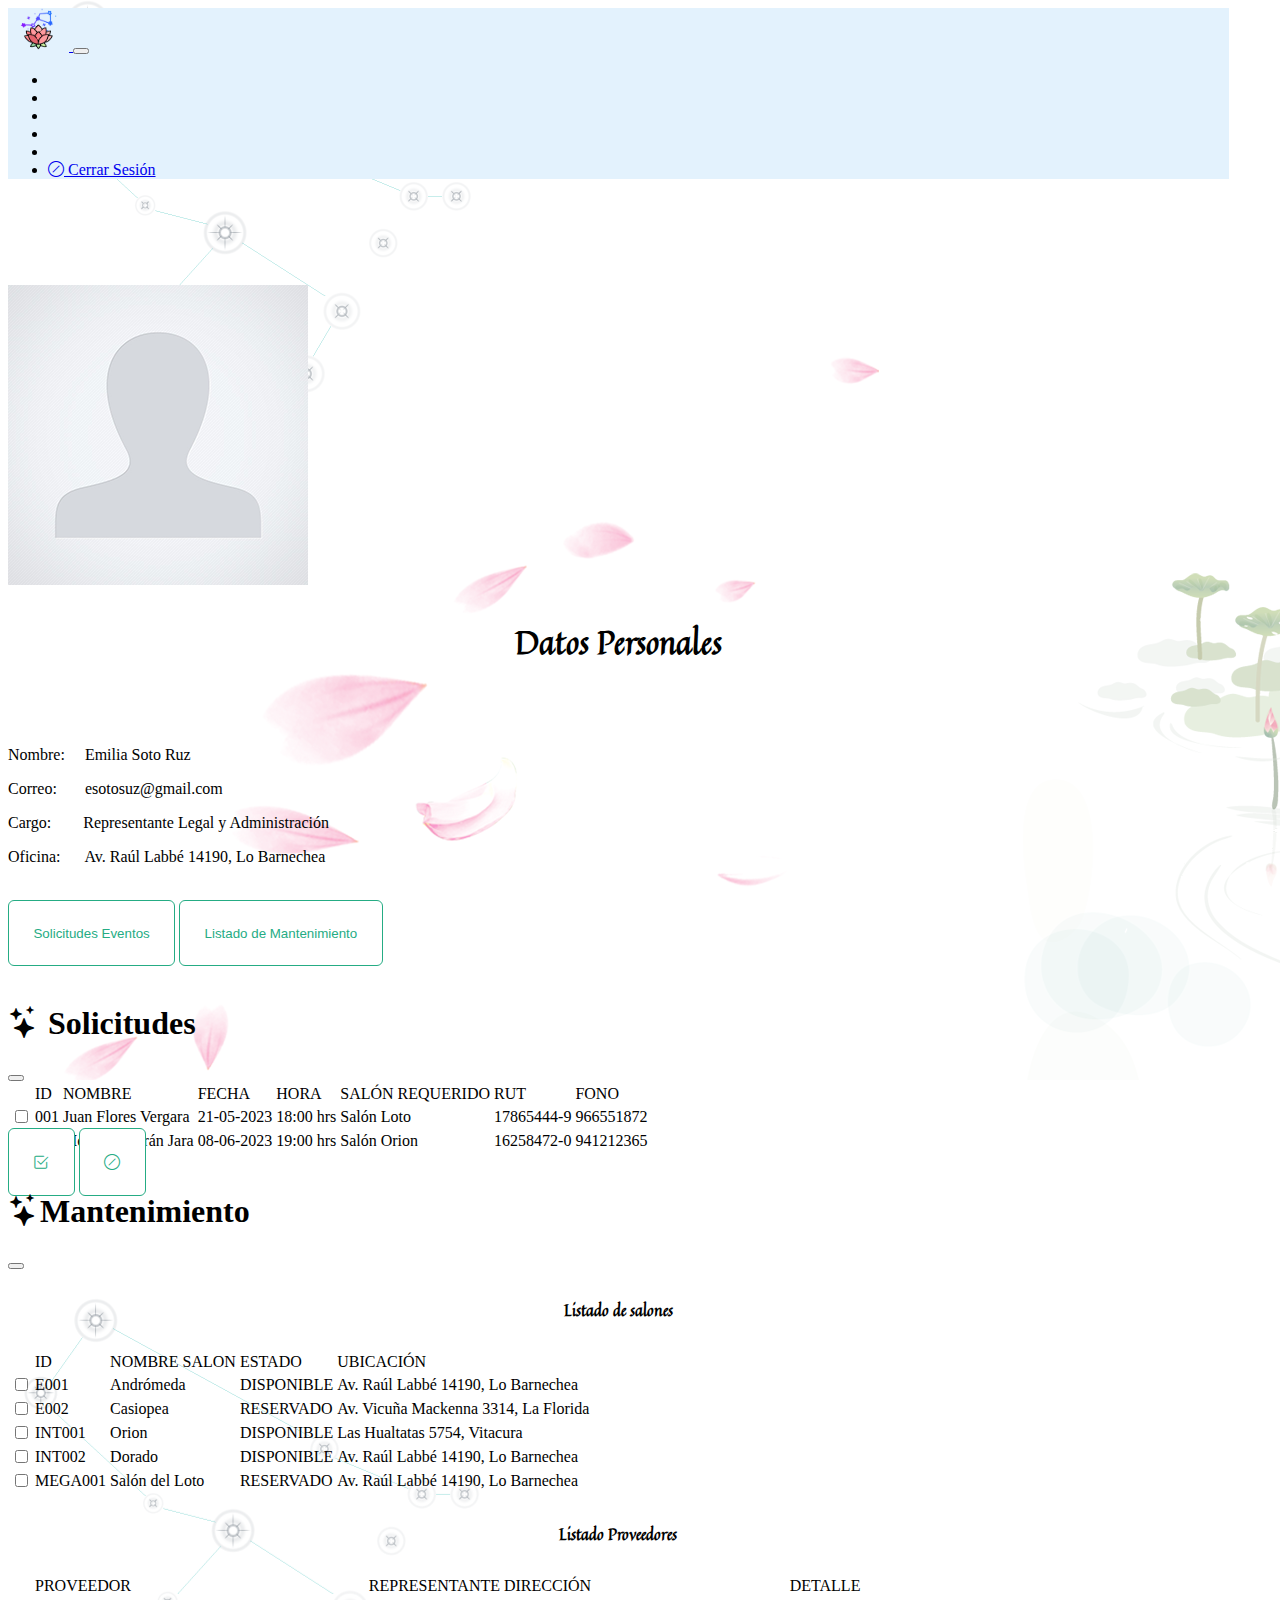
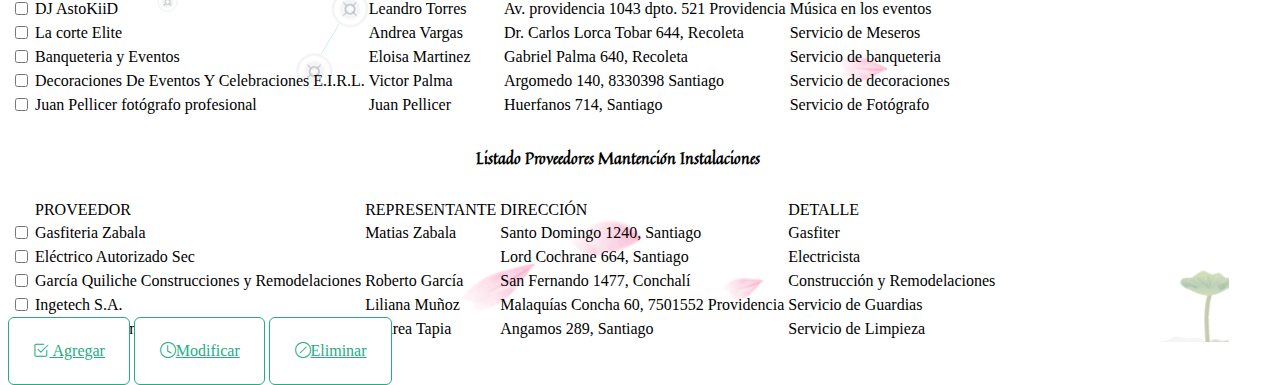
==== commit f52b0378: "recuperar contraseña" ====
--- a/administrador.html
+++ b/administrador.html
@@ -111,26 +111,6 @@
                 <td>16258472-0</td>
                 <td>941212365</td>
               </tr>
-              <tr>
-                <td></td>
-                <td></td>
-                <td></td>
-                <td></td>
-                <td></td>
-                <td></td>
-                <td></td>
-                <td></td>
-              </tr>
-              <tr>
-                <td></td>
-                <td></td>
-                <td></td>
-                <td></td>
-                <td></td>
-                <td></td>
-                <td></td>
-                <td></td>
-              </tr>
             </table>
           </div>
           <div class="modal-footer">
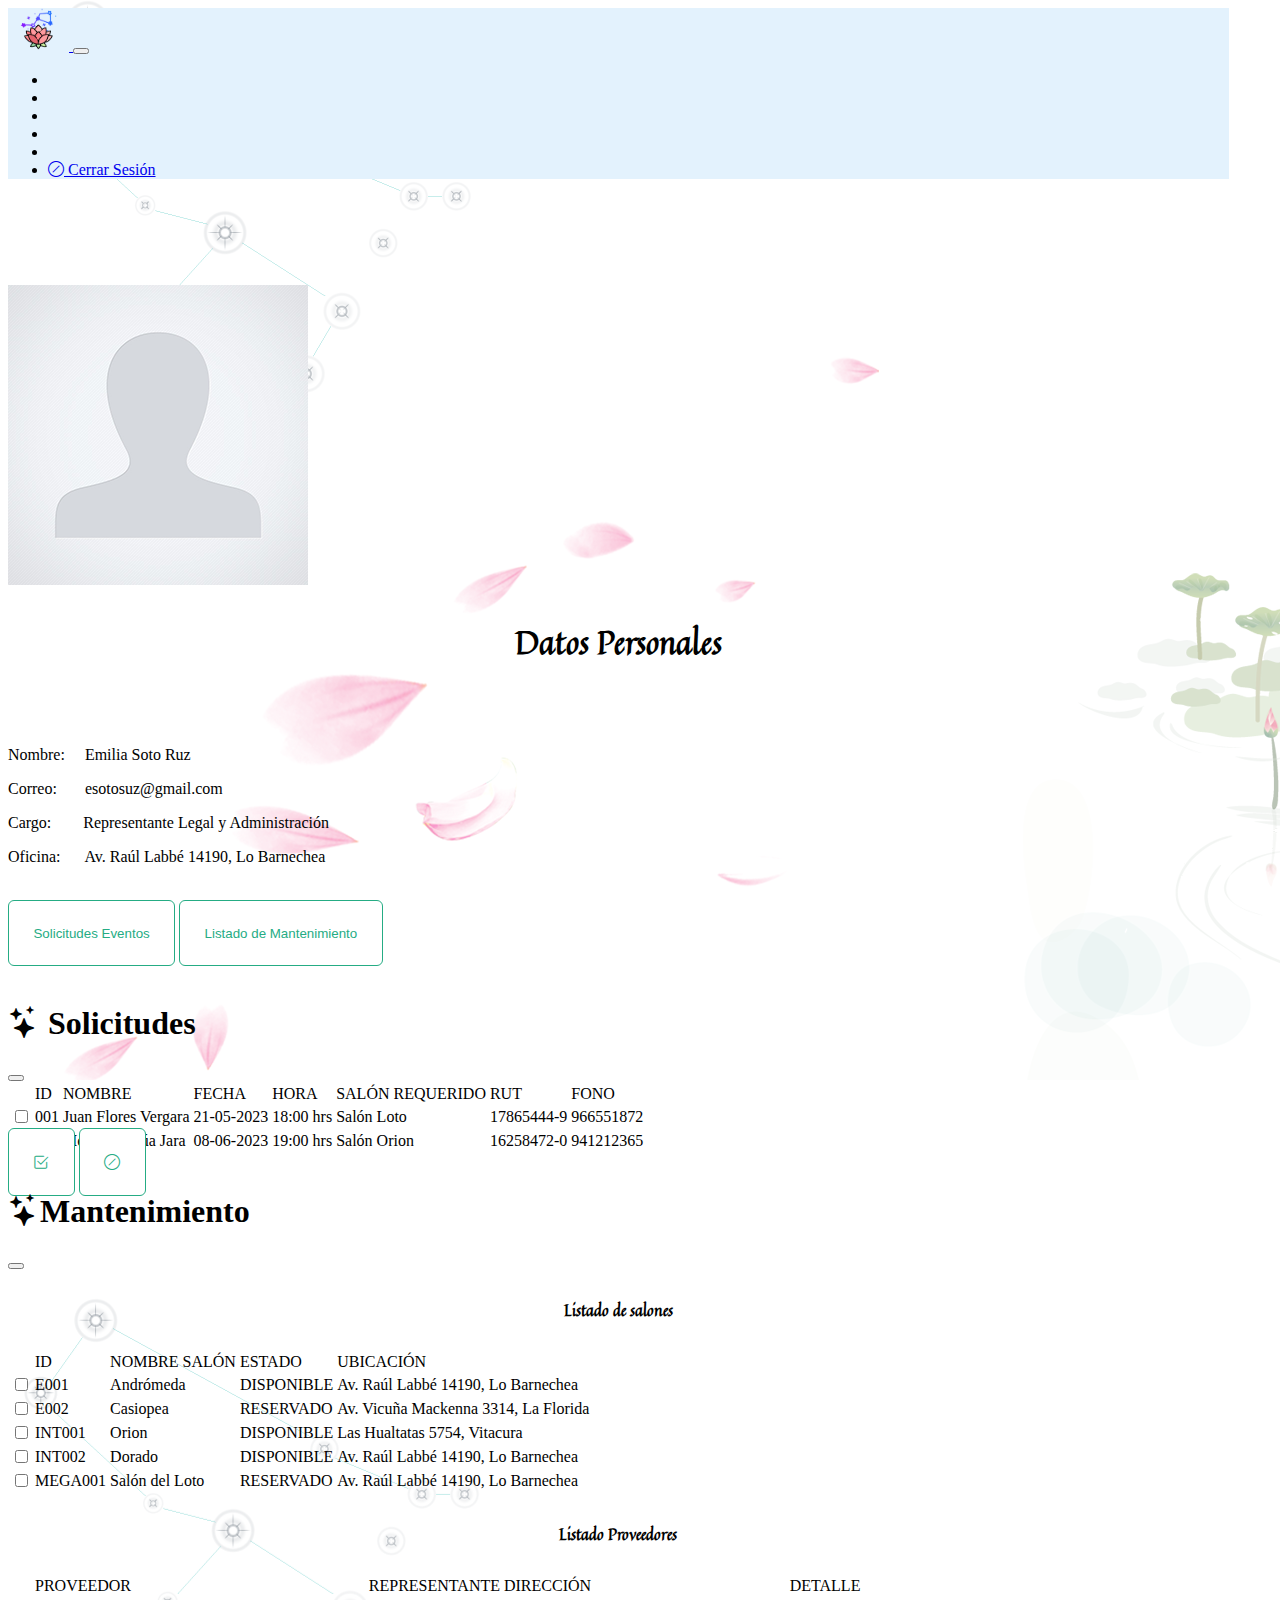
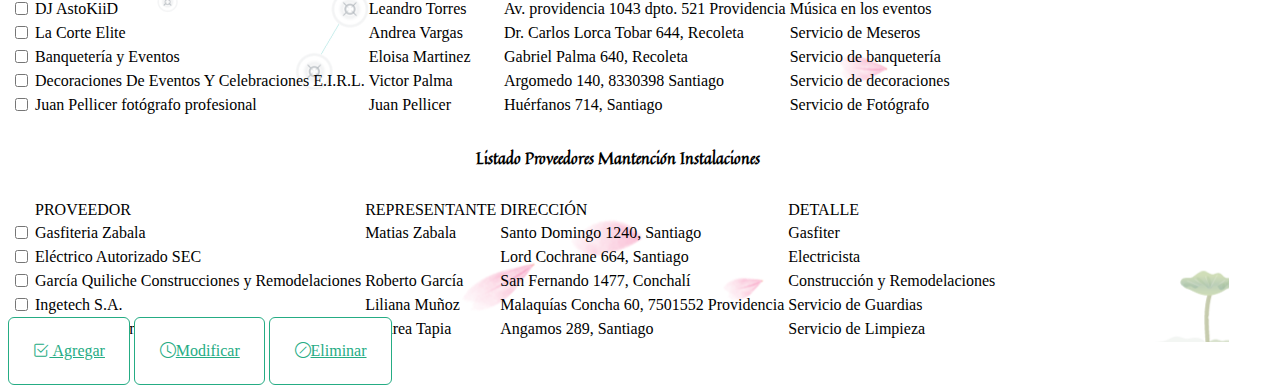
==== commit 4bc430d1: "arreglos menores en código" ====
--- a/administrador.html
+++ b/administrador.html
@@ -104,7 +104,7 @@
               <tr>
                 <td><input class="form-check-input" type="checkbox" value="" id="flexCheckChecked"></td>
                 <td>002</td>
-                <td>Melissa Beltrán Jara</td>
+                <td>Melissa Urzúa Jara</td>
                 <td>08-06-2023</td>
                 <td>19:00 hrs</td>
                 <td>Salón Orion</td>
@@ -137,7 +137,7 @@
                   <tr>
                     <td></td>
                     <td>ID</td>
-                    <td>NOMBRE SALON</td>
+                    <td>NOMBRE SALÓN</td>
                     <td>ESTADO</td>
                     <td>UBICACIÓN</td>
                   </tr>
@@ -194,22 +194,22 @@
                     <td><input class="form-check-input" type="checkbox" value="" id="flexCheckChecked"></td>
                     <td>DJ AstoKiiD</td>
                     <td>Leandro Torres</td>
-                    <td> Av. providencia 1043 dpto. 521 Providencia</td>
+                    <td>Av. providencia 1043 dpto. 521 Providencia</td>
                     <td>Música en los eventos</td>
                   </tr>
                   <tr>
                     <td><input class="form-check-input" type="checkbox" value="" id="flexCheckChecked"></td>
-                    <td>La corte Elite</td>
+                    <td>La Corte Elite</td>
                     <td>Andrea Vargas</td>
                     <td>Dr. Carlos Lorca Tobar 644, Recoleta</td>
                     <td>Servicio de Meseros</td>
                   </tr>
                   <tr>
                     <td><input class="form-check-input" type="checkbox" value="" id="flexCheckChecked"></td>
-                    <td>Banqueteria y Eventos</td>
+                    <td>Banquetería y Eventos</td>
                     <td>Eloisa Martinez</td>
                     <td>Gabriel Palma 640, Recoleta</td>
-                    <td>Servicio de banqueteria</td>
+                    <td>Servicio de banquetería</td>
                   </tr>
                   <tr>
                     <td><input class="form-check-input" type="checkbox" value="" id="flexCheckChecked"></td>
@@ -222,7 +222,7 @@
                     <td><input class="form-check-input" type="checkbox" value="" id="flexCheckChecked"></td>
                     <td>Juan Pellicer fotógrafo profesional</td>
                     <td>Juan Pellicer</td>
-                    <td>Huerfanos 714, Santiago</td>
+                    <td>Huérfanos 714, Santiago</td>
                     <td>Servicio de Fotógrafo</td>
                   </tr>
                 </table>
@@ -248,7 +248,7 @@
                   </tr>
                   <tr>
                     <td><input class="form-check-input" type="checkbox" value="" id="flexCheckChecked"></td>
-                    <td>Eléctrico Autorizado Sec</td>
+                    <td>Eléctrico Autorizado SEC</td>
                     <td></td>
                     <td>Lord Cochrane 664, Santiago</td>
                     <td>Electricista</td>
